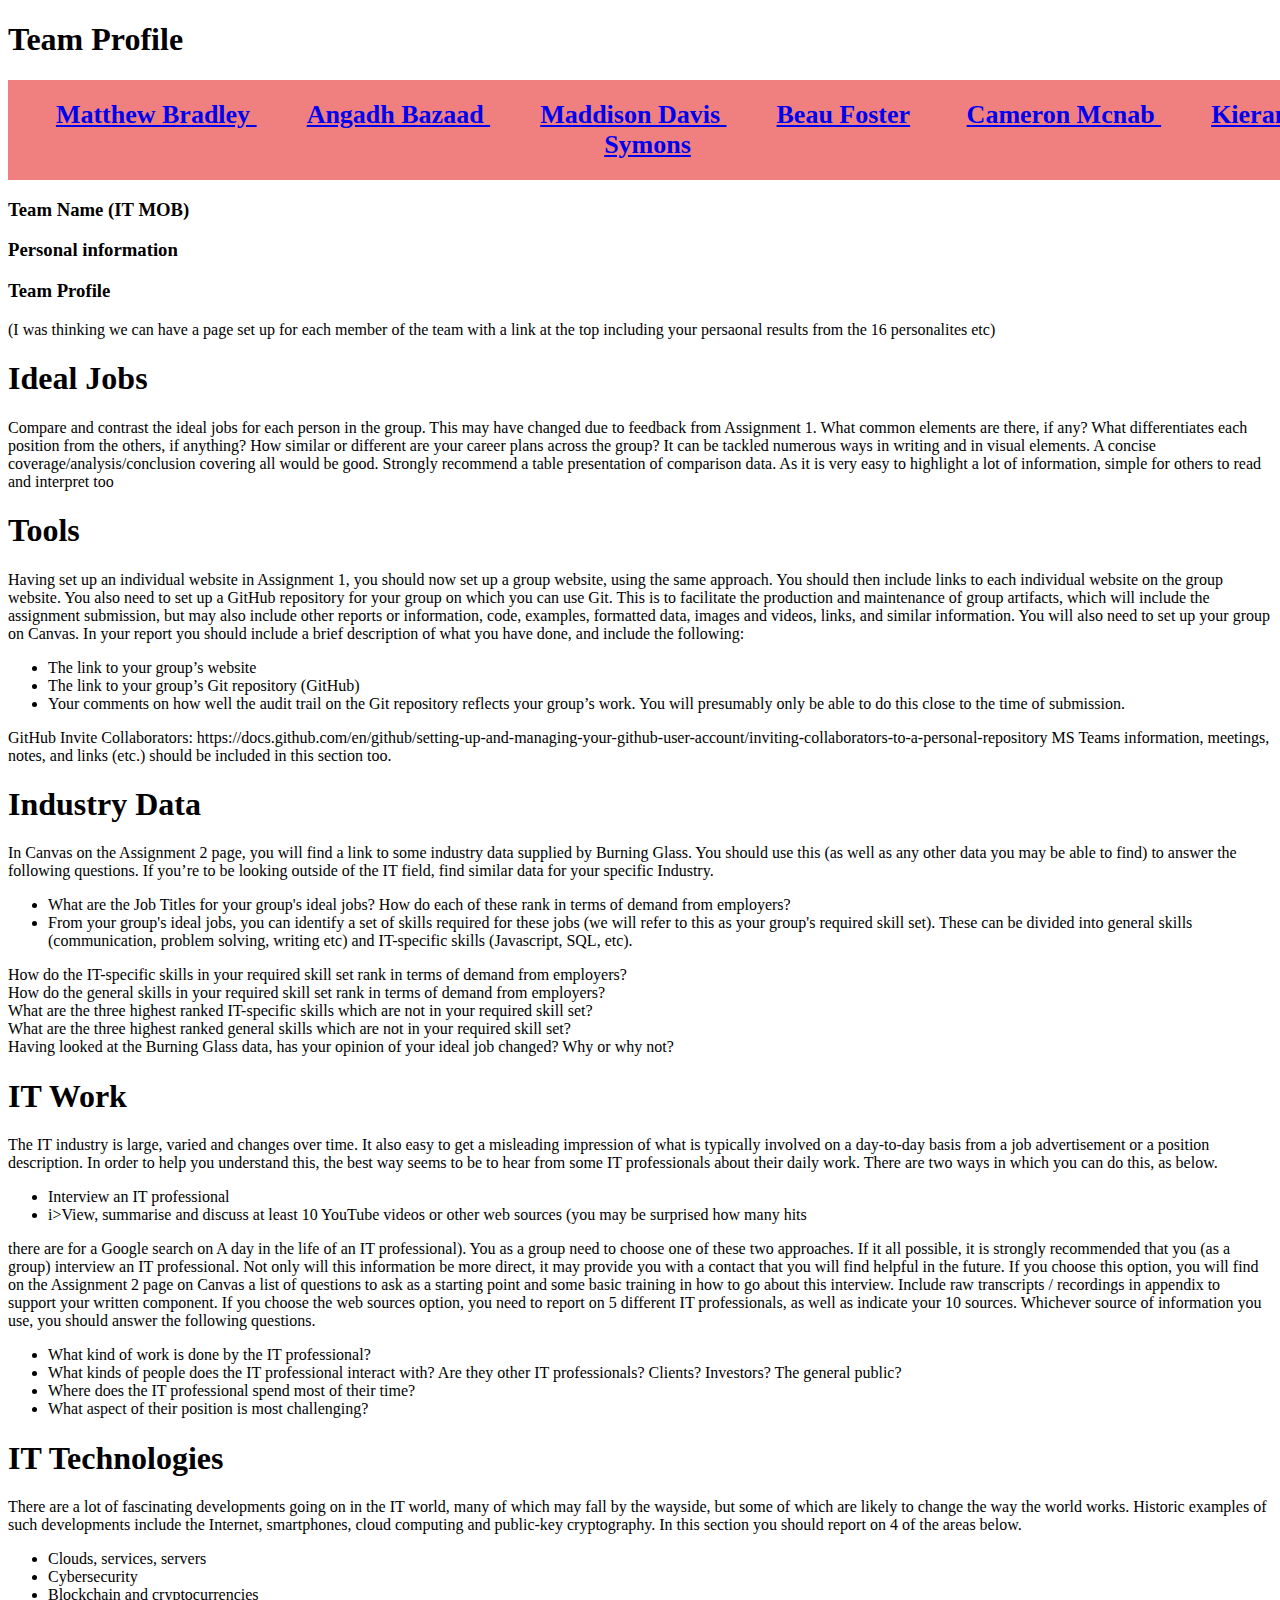
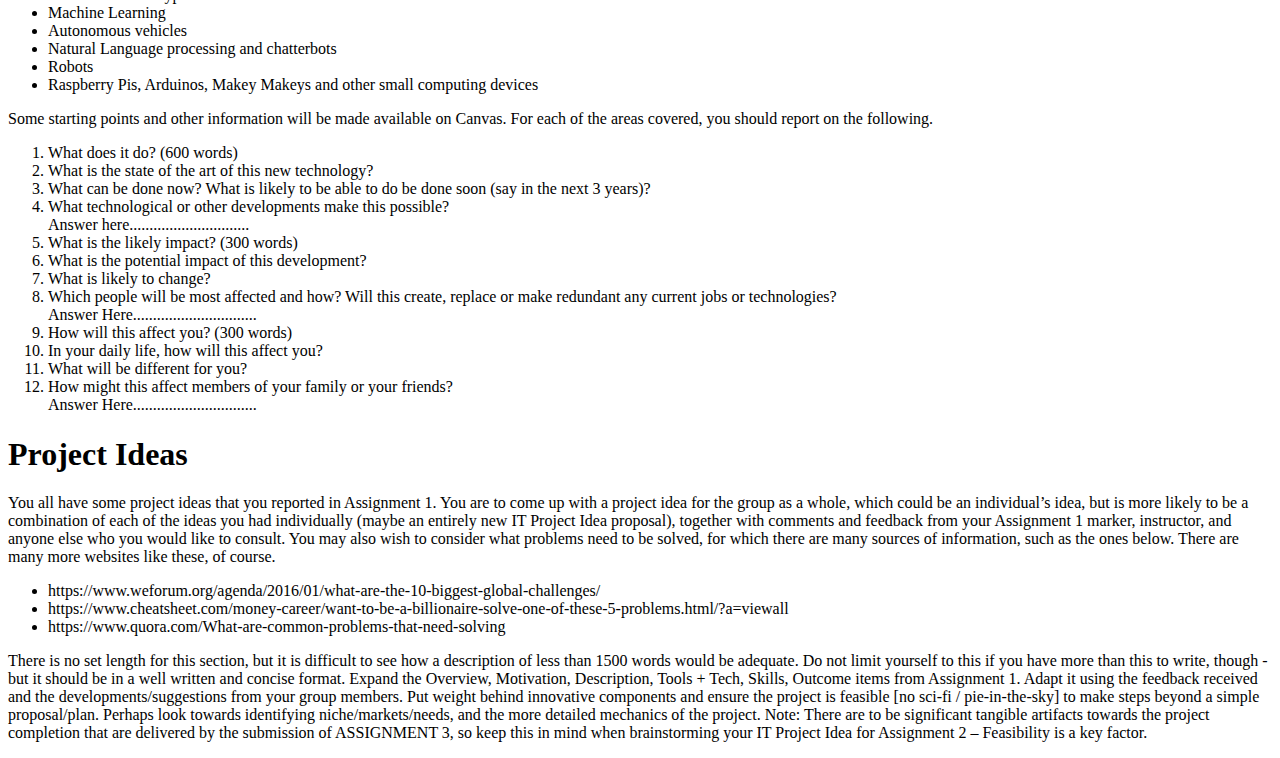
==== index.html @ a43ab985 "git commit" ====
<!DOCTYPE html>
<html>
<head>
    <title> IT MOB</title>
    <link href="Style/Style.css" rel="stylesheet"    
    
    


    </head>
    <Body>
    <h1>
        Team Profile
    </h1>
<h2 Style = 
"text-align:center;
font-size: 26px; 
list-style-type: 
none;display: inline;
margin:0;
padding: 0;" > 
<ul style="
list-style-type: none;
margin:0px;
padding: 20px;
background-color: lightcoral;
width: 100%;" >
   
   
   <li style="display:inline;margin: 25px;"><a href="Matthew.bradley.html">Matthew Bradley </a> </li>
   <li style="display:inline;margin: 25px"><a href="Angadh.Bazaad.html">Angadh Bazaad </a> </li>
   <li style="display:inline;margin: 25px"><a href="Maddison.Davis.html">Maddison Davis </a> </li>
   <li style="display:inline;margin: 25px"><a href="Beau.Foster.html">Beau Foster</a></li>
   <li style="display:inline;margin: 25px"><a href="Cameron.Mcnab.html">Cameron Mcnab </a></li>
   <li style="display:inline;margin: 25px"><a href="Kieran.Symons.html">Kieran Symons</a></li>
</ul>

</h2>
    
    
    <h3>Team Name (IT MOB)</h3>
    <h3> Personal information </h3>
    <p>

    </p>
    <h3>  Team Profile  </h3>
    <p>(I was thinking we can have a page set up for each member of the team with a link at the top including your persaonal results from the 16 personalites etc)</p>

                                                    <h1>Ideal Jobs </h1>

<p>
    Compare and contrast the ideal jobs for each person in the group. This may have changed due to feedback from Assignment 1.
    What common elements are there, if any? What differentiates each position from the others, if anything? How similar or different
    are your career plans across the group?
    It can be tackled numerous ways in writing and in visual elements. A concise coverage/analysis/conclusion covering all would be
    good. Strongly recommend a table presentation of comparison data. As it is very easy to highlight a lot of information, simple for
    others to read and interpret too

</p>
                                                    <h1>Tools</h1>

<p>  Having set up an individual website in Assignment 1, you should now set up a group website, using the same approach. You
    should then include links to each individual website on the group website.
    You also need to set up a GitHub repository for your group on which you can use Git. This is to facilitate the production and
    maintenance of group artifacts, which will include the assignment submission, but may also include other reports or information,
    code, examples, formatted data, images and videos, links, and similar information.
    You will also need to set up your group on Canvas.
    In your report you should include a brief description of what you have done, and include the following:
    <ul>
    <li> The link to your group’s website</li>
    <li>The link to your group’s Git repository (GitHub)</li>
    <li>Your comments on how well the audit trail on the Git repository reflects your group’s work. You will presumably only be able to do this close to the time of submission.</li>
</ul>
    GitHub Invite Collaborators: https://docs.github.com/en/github/setting-up-and-managing-your-github-user-account/inviting-collaborators-to-a-personal-repository
    MS Teams information, meetings, notes, and links (etc.) should be included in this section too.
    </p>

                                                <h1>Industry Data</h1>

<p>In Canvas on the Assignment 2 page, you will find a link to some industry data supplied by Burning Glass. You should use this (as
    well as any other data you may be able to find) to answer the following questions. If you’re to be looking outside of the IT field, find
    similar data for your specific Industry.
    <ul>
    <li> What are the Job Titles for your group's ideal jobs? How do each of these rank in terms of demand from employers?</li>
    <li>From your group's ideal jobs, you can identify a set of skills required for these jobs (we will refer to this as your group's
    required skill set). These can be divided into general skills (communication, problem solving, writing etc) and IT-specific
    skills (Javascript, SQL, etc).</li>
</ul>
    <li>How do the IT-specific skills in your required skill set rank in terms of demand from employers?</li>
    <li>How do the general skills in your required skill set rank in terms of demand from employers?</li>
    <li>What are the three highest ranked IT-specific skills which are not in your required skill set?</li>
    <li>What are the three highest ranked general skills which are not in your required skill set?</li>
    <li>Having looked at the Burning Glass data, has your opinion of your ideal job changed? Why or why not?</li>
</p>
                                                    <h1>IT Work</h1>

<p>The IT industry is large, varied and changes over time. It also easy to get a misleading impression of what is typically involved on
    a day-to-day basis from a job advertisement or a position description. In order to help you understand this, the best way seems to
    be to hear from some IT professionals about their daily work. There are two ways in which you can do this, as below.
   <ul>
    <li> Interview an IT professional</li>
     <li>i>View, summarise and discuss at least 10 YouTube videos or other web sources (you may be surprised how many hits</li>
</ul>
    there are for a Google search on A day in the life of an IT professional).
    You as a group need to choose one of these two approaches. If it all possible, it is strongly recommended that you (as a group)
    interview an IT professional. Not only will this information be more direct, it may provide you with a contact that you will find helpful
    in the future. If you choose this option, you will find on the Assignment 2 page on Canvas a list of questions to ask as a starting
    point and some basic training in how to go about this interview.
    Include raw transcripts / recordings in appendix to support your written component.
    If you choose the web sources option, you need to report on 5 different IT professionals, as well as indicate your 10 sources.
    Whichever source of information you use, you should answer the following questions.
    <ul>
    <li>What kind of work is done by the IT professional?</li>
    <li>What kinds of people does the IT professional interact with? Are they other IT professionals? Clients? Investors? The
    general public?</li>
    <li>Where does the IT professional spend most of their time?</li>
    <li>What aspect of their position is most challenging?</li>
</ul>
    </p>
                                                    <h1>IT Technologies</h1>

<p>  
    There are a lot of fascinating developments going on in the IT world, many of which may fall by the wayside, but some of which
    are likely to change the way the world works. Historic examples of such developments include the Internet, smartphones, cloud
    computing and public-key cryptography.
    In this section you should report on 4 of the areas below.
    <ul>
    <li>Clouds, services, servers</li>
    <li>Cybersecurity</li>
    <li>Blockchain and cryptocurrencies</li>
    <li>Machine Learning</li>
    <li>Autonomous vehicles</li>
    <li>Natural Language processing and chatterbots</li>
    <li> Robots</li>
    <li> Raspberry Pis, Arduinos, Makey Makeys and other small computing devices</li>
</ul>
    Some starting points and other information will be made available on Canvas.
    For each of the areas covered, you should report on the following.

    <ol>
        <li>What does it do? (600 words)</li> 
        <li>What is the state of the art of this new technology? 
        <li>What can be done now? What is likely to be able to do be done soon (say in the next 3 years)? </li>
        <li>What technological or other developments make this possible?</li>
Answer here..............................


        <li>What is the likely impact? (300 words) </li>
        <li>What is the potential impact of this development?</li>
        <li>What is likely to change? </li> 
        <li>Which people will be most affected and how? Will this create, replace or make redundant any current jobs or technologies?</li>

Answer Here...............................
        <li>How will this affect you? (300 words)</li>
        <li>In your daily life, how will this affect you? </li>
        <li>What will be different for you? </li>
        <li>How might this affect members of your family or your friends?</li>
Answer Here...............................
</ol>
    </p>

                                                <h1>Project Ideas</h1>
    <p>You all have some project ideas that you reported in Assignment 1. You are to come up with a project idea for the group as a
        whole, which could be an individual’s idea, but is more likely to be a combination of each of the ideas you had individually (maybe
        an entirely new IT Project Idea proposal), together with comments and feedback from your Assignment 1 marker, instructor, and
        anyone else who you would like to consult.
        You may also wish to consider what problems need to be solved, for which there are many sources of information, such as the
        ones below. There are many more websites like these, of course.
        <ul>
        <li>https://www.weforum.org/agenda/2016/01/what-are-the-10-biggest-global-challenges/</li>
            <li>https://www.cheatsheet.com/money-career/want-to-be-a-billionaire-solve-one-of-these-5-problems.html/?a=viewall</li>
                <li>https://www.quora.com/What-are-common-problems-that-need-solving</li>
        </ul>
    </ul>
        There is no set length for this section, but it is difficult to see how a description of less than 1500 words would be adequate. Do
        not limit yourself to this if you have more than this to write, though - but it should be in a well written and concise format.
        Expand the Overview, Motivation, Description, Tools + Tech, Skills, Outcome items from Assignment 1. Adapt it using the
        feedback received and the developments/suggestions from your group members. Put weight behind innovative components and
        ensure the project is feasible [no sci-fi / pie-in-the-sky] to make steps beyond a simple proposal/plan. Perhaps look towards
        identifying niche/markets/needs, and the more detailed mechanics of the project.
        Note: There are to be significant tangible artifacts towards the project completion that are delivered by the submission of
        ASSIGNMENT 3, so keep this in mind when brainstorming your IT Project Idea for Assignment 2 – Feasibility is a key factor.</p>
    





    </Body>
</head>





















</html>
---- Style/Style.css ----
Body {background-color: white; }
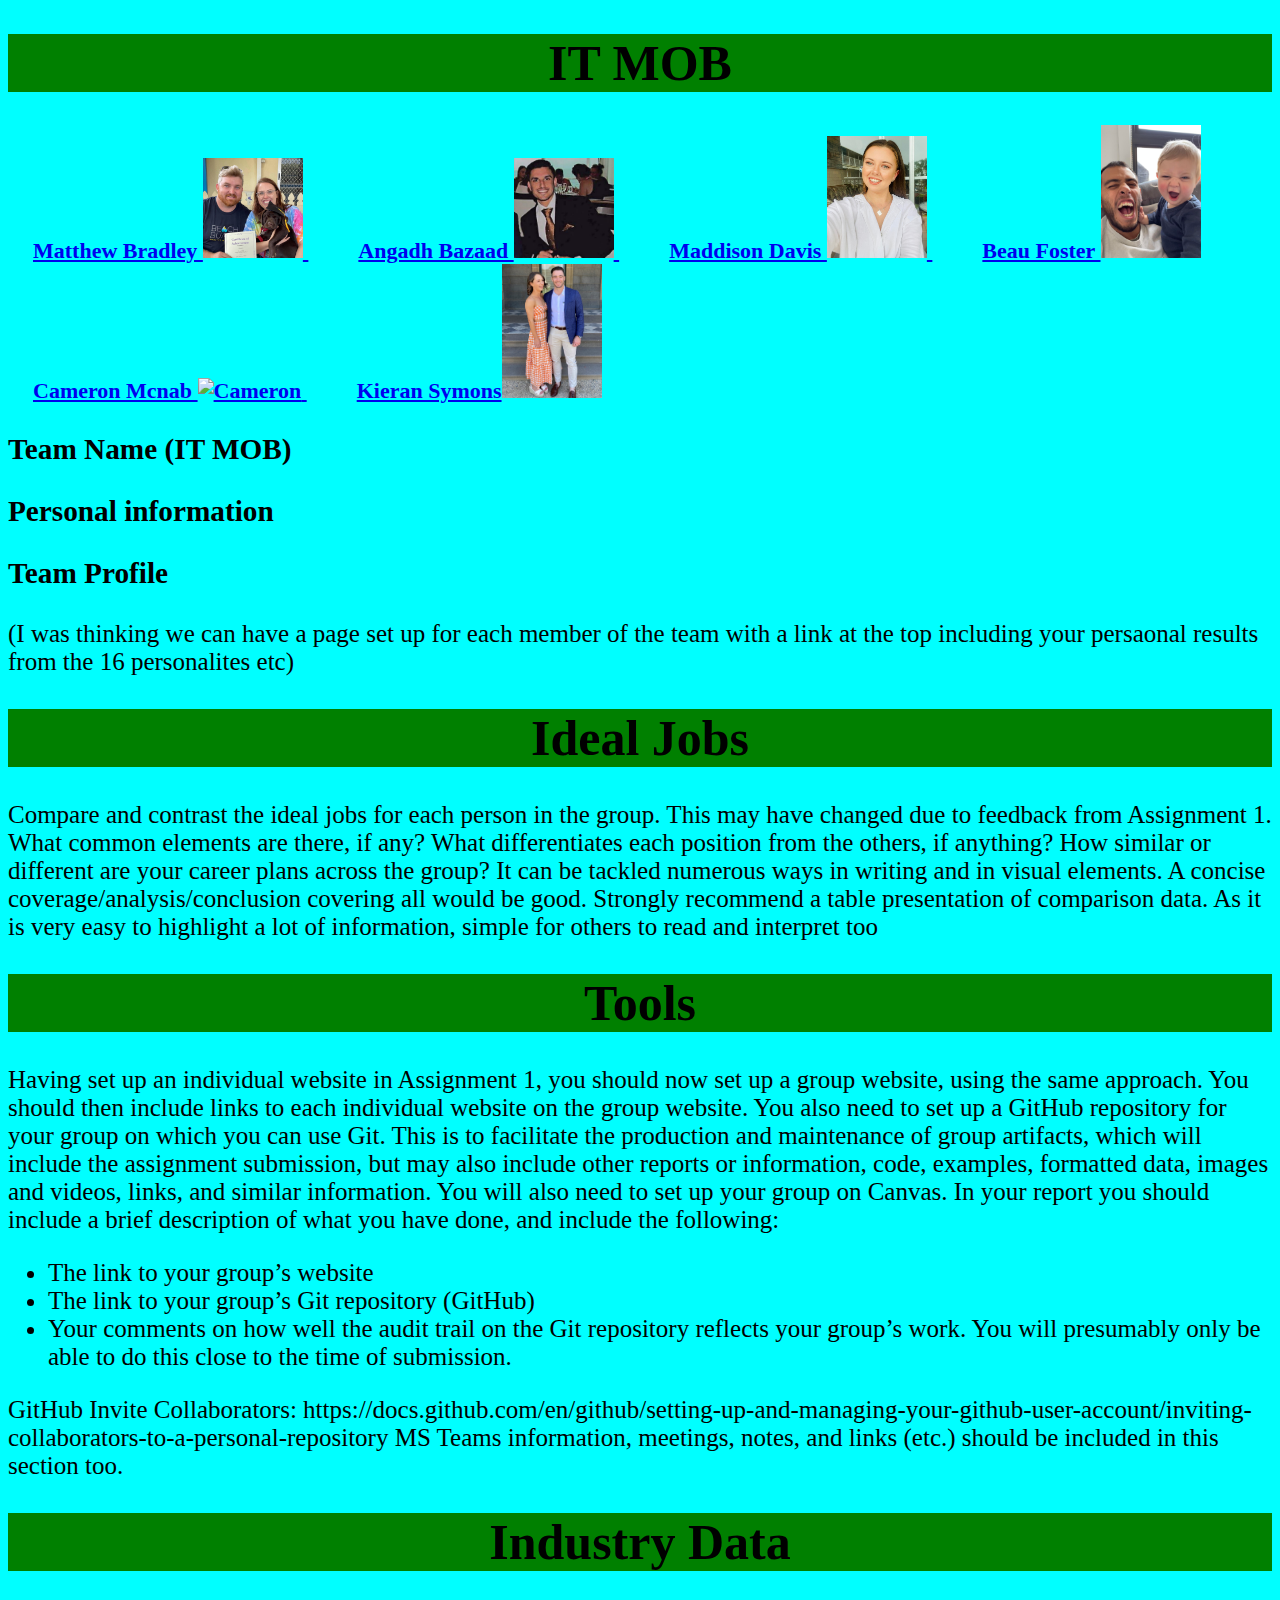
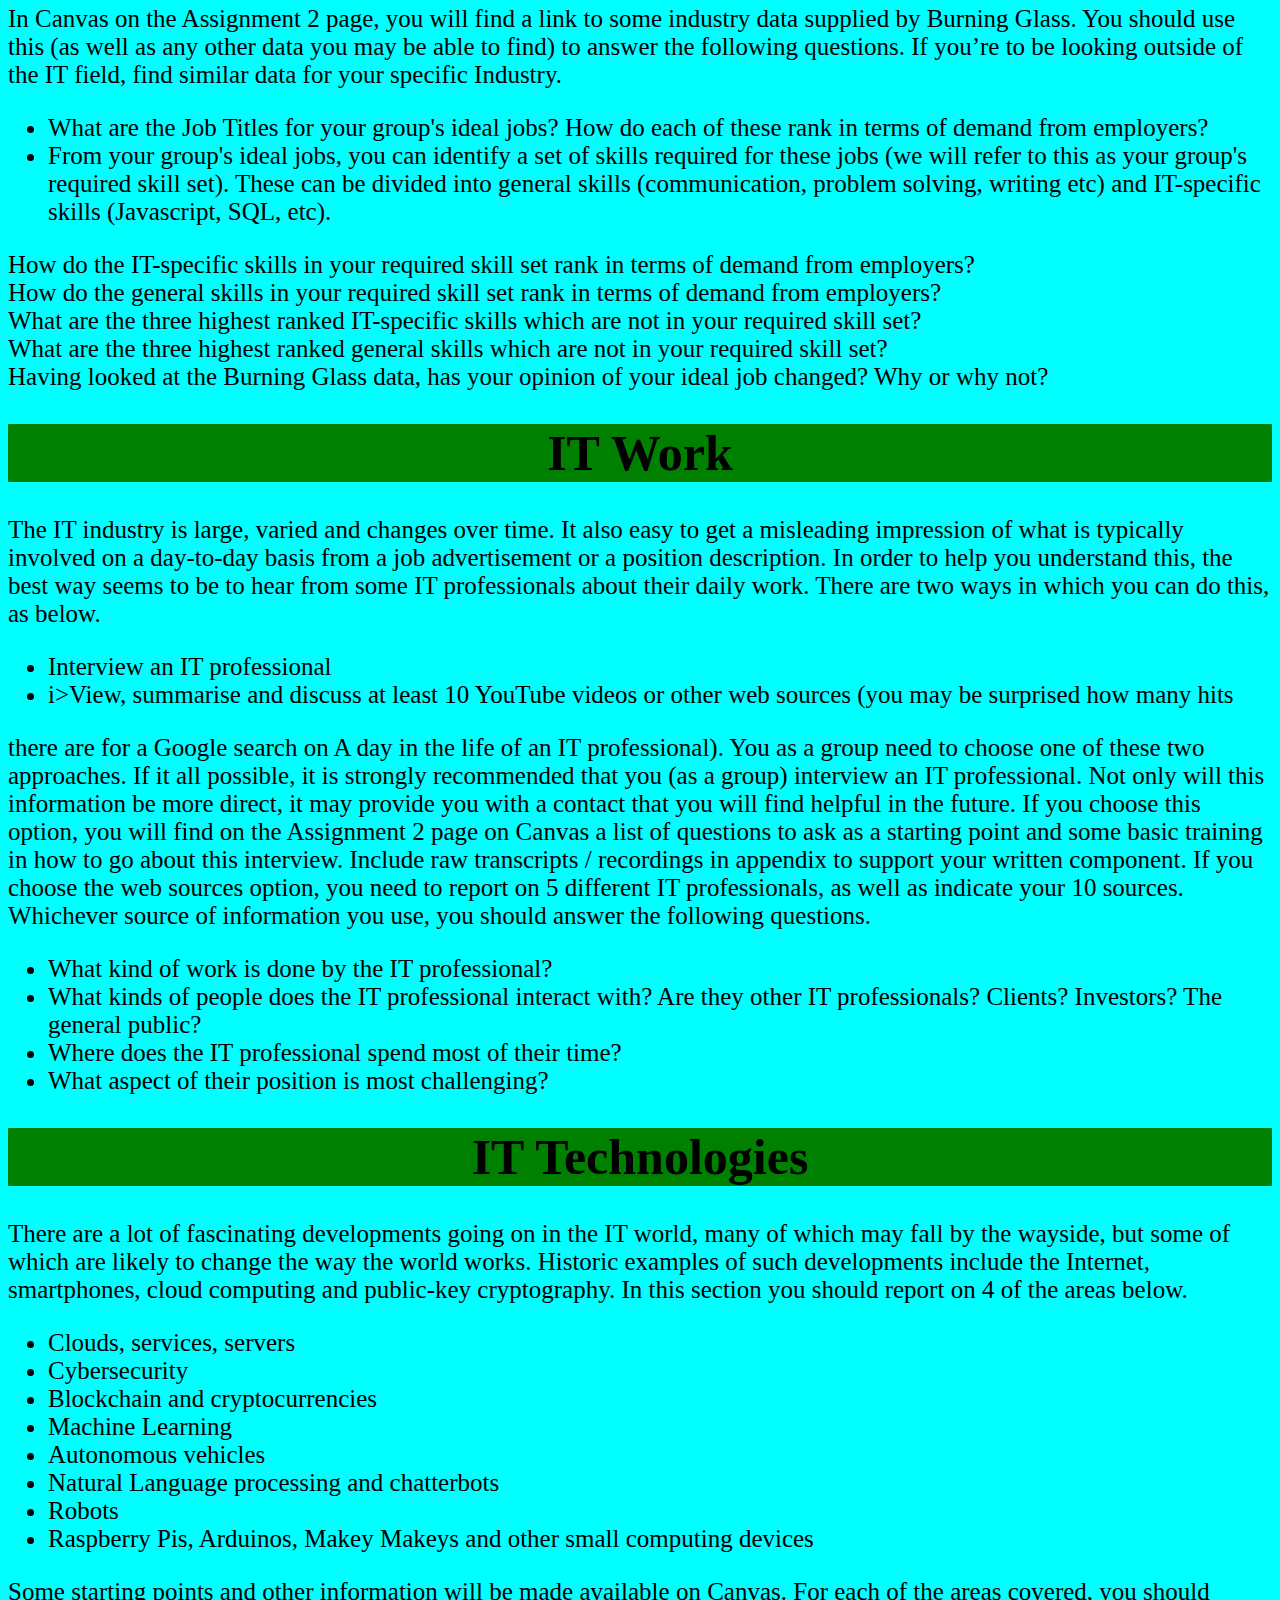
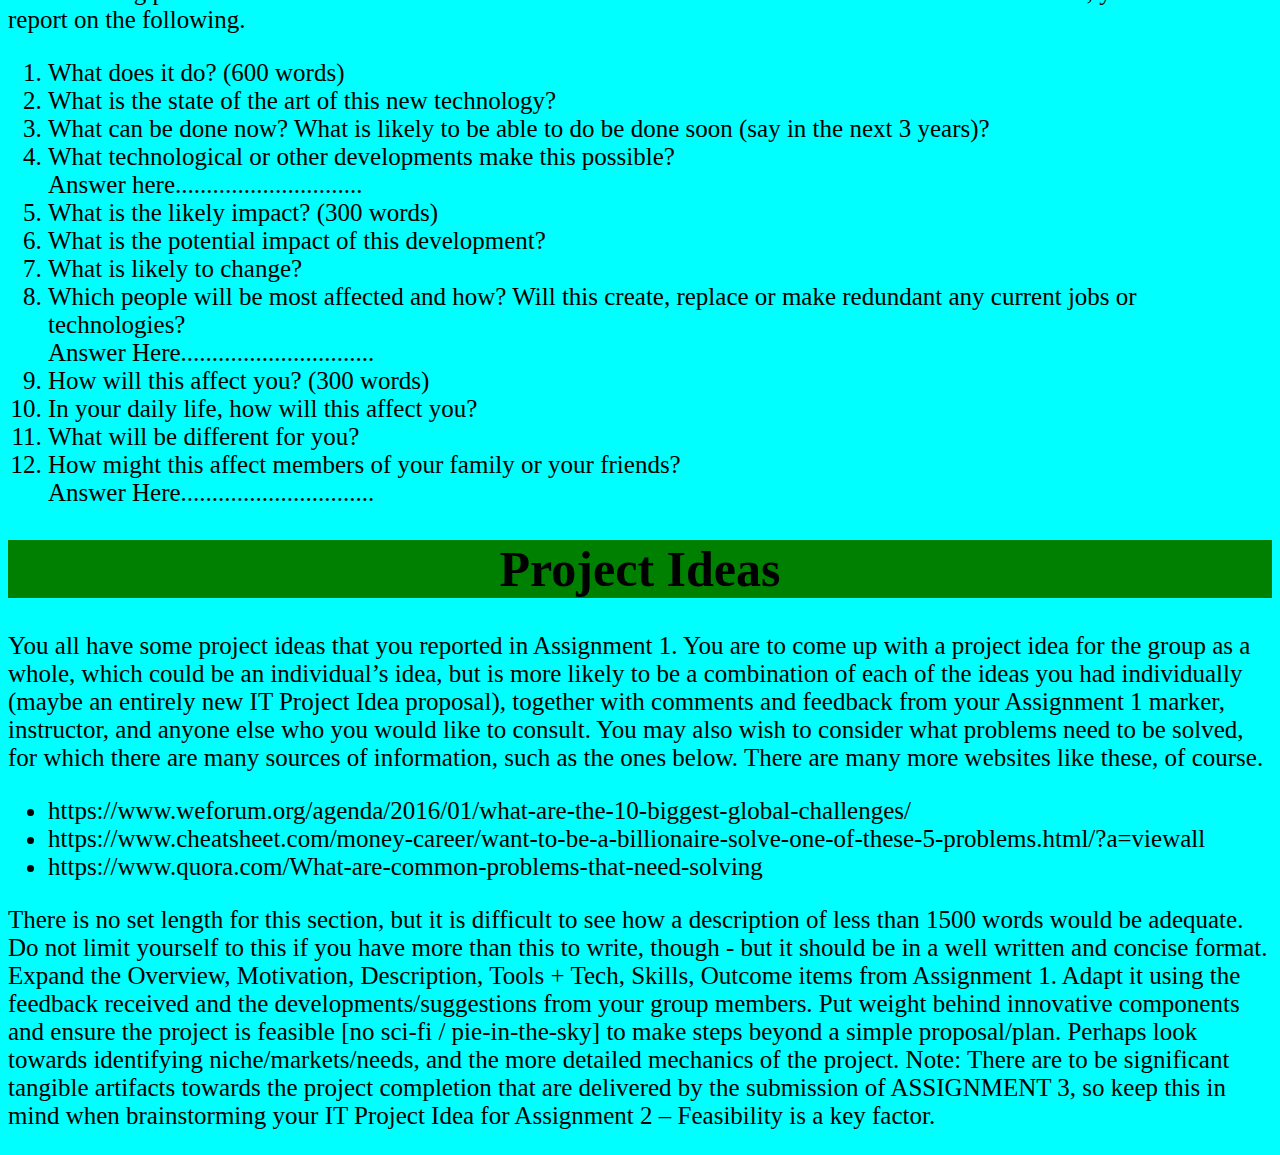
==== commit 77b1980b: "rough set up of website" ====
--- a/index.html
+++ b/index.html
@@ -2,40 +2,39 @@
 <html>
 <head>
     <title> IT MOB</title>
-    <link href="Style/Style.css" rel="stylesheet"    
-    
-    
-
-
-    </head>
+    <link href="Style/Style.css" rel="stylesheet">    
+ </head>
     <Body>
-    <h1>
-        Team Profile
+    <h1 >
+        IT MOB
     </h1>
-<h2 Style = 
-"text-align:center;
-font-size: 26px; 
-list-style-type: 
-none;display: inline;
-margin:0;
-padding: 0;" > 
-<ul style="
-list-style-type: none;
-margin:0px;
-padding: 20px;
-background-color: lightcoral;
-width: 100%;" >
+<h2 style ="font-size: 22px;"> 
+            
+    <li style="display:inline;margin: 25px"><a href="Matthew.bradley.html">Matthew Bradley <img style="width: 100px;" src="images/matt-pip-minnie.jpg" alt="man dog puppy">   </a> 
+    </li>
    
-   
-   <li style="display:inline;margin: 25px;"><a href="Matthew.bradley.html">Matthew Bradley </a> </li>
-   <li style="display:inline;margin: 25px"><a href="Angadh.Bazaad.html">Angadh Bazaad </a> </li>
-   <li style="display:inline;margin: 25px"><a href="Maddison.Davis.html">Maddison Davis </a> </li>
-   <li style="display:inline;margin: 25px"><a href="Beau.Foster.html">Beau Foster</a></li>
-   <li style="display:inline;margin: 25px"><a href="Cameron.Mcnab.html">Cameron Mcnab </a></li>
-   <li style="display:inline;margin: 25px"><a href="Kieran.Symons.html">Kieran Symons</a></li>
-</ul>
-
+
+    <li style="display:inline;margin: 25px"><a href="Angadh.Bazaad.html">Angadh Bazaad <img style="width: 100px;" src="images/angadh-bazaad.jpg" alt="man at dinner">       </a> 
+</li>
+
+
+   <li style="display:inline;margin: 25px"><a href="Maddison.Davis.html">Maddison Davis <img style="width: 100px;" src="images/maddison-davis.jpg" alt="maddy" >            </a> 
+</li>
+
+
+   <li style="display:inline;margin: 25px"><a href="Beau.Foster.html">Beau Foster <img style="width: 100px;" src="images/Beau-foster.jpg" alt="Beau" >                       </a> 
+</li>
+
+
+   <li style="display:inline;margin: 25px"><a href="Cameron.Mcnab.html">Cameron Mcnab <img style="width: 100px;" src="images/<!--Photo Needed-->.jpg" alt="Cameron" >          </a> 
+</li>
+
+
+   <li style="display:inline;margin: 25px"><a href="Kieran.Symons.html">Kieran Symons<img style="width: 100px;" src="images/Kieran-symon.jpg" alt="Kieran" >                      </a> 
+</li>
+</ul>
 </h2>
+
     
     
     <h3>Team Name (IT MOB)</h3>
@@ -186,6 +185,21 @@
 
 
 
+
+
+
+
+
+
+
+
+
+
+
+
+
+        
+
     </Body>
 </head>
 
--- a/Style/Style.css
+++ b/Style/Style.css
@@ -1 +1,23 @@
-Body {background-color: white; }
+Body 
+{background-color: aqua;
+font-size:          25px;
+ }
+ h1 {text-align: center;
+    background-color: green;
+{ display: inline;}
+h2{
+        display: inline; 
+        float: left;
+        font-size: 15px;            }
+ul{
+    display: inline;
+    list-style-type: none;
+li {display: inline;  }
+
+
+
+
+
+}
+
+
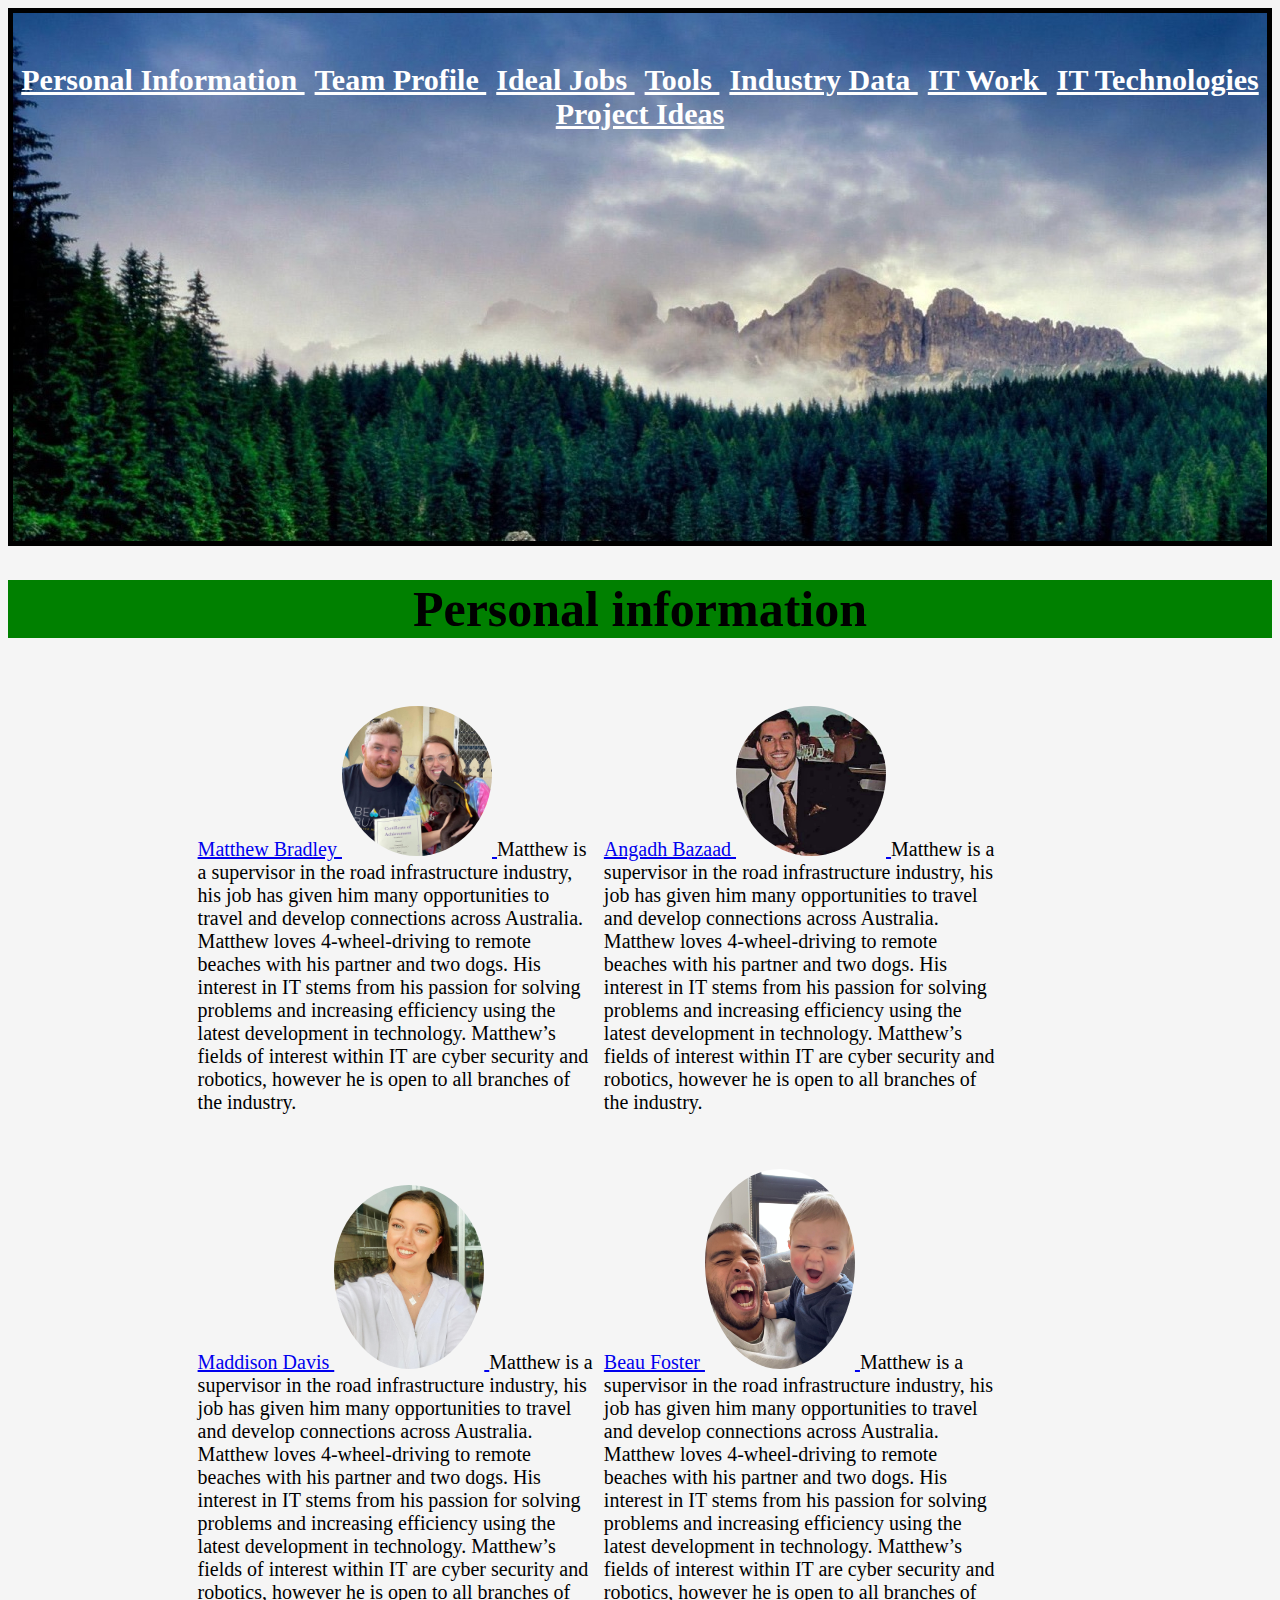
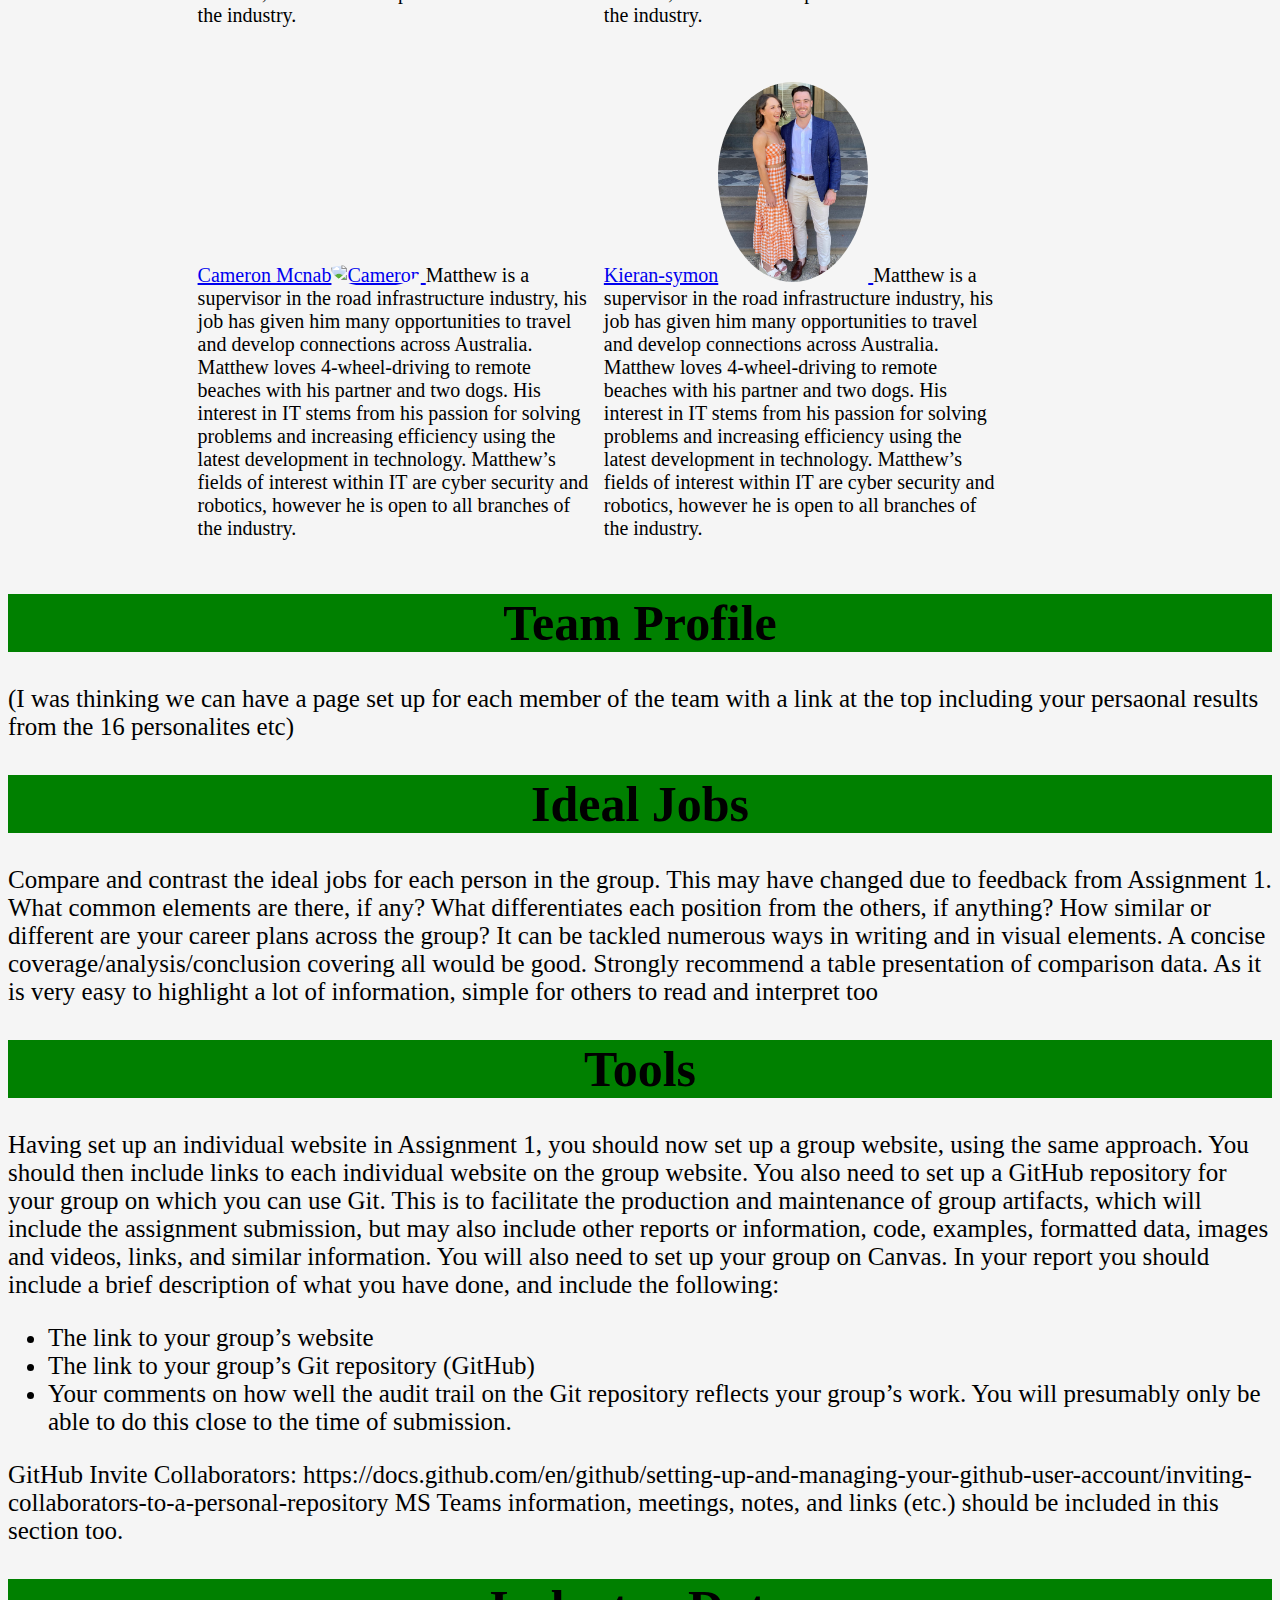
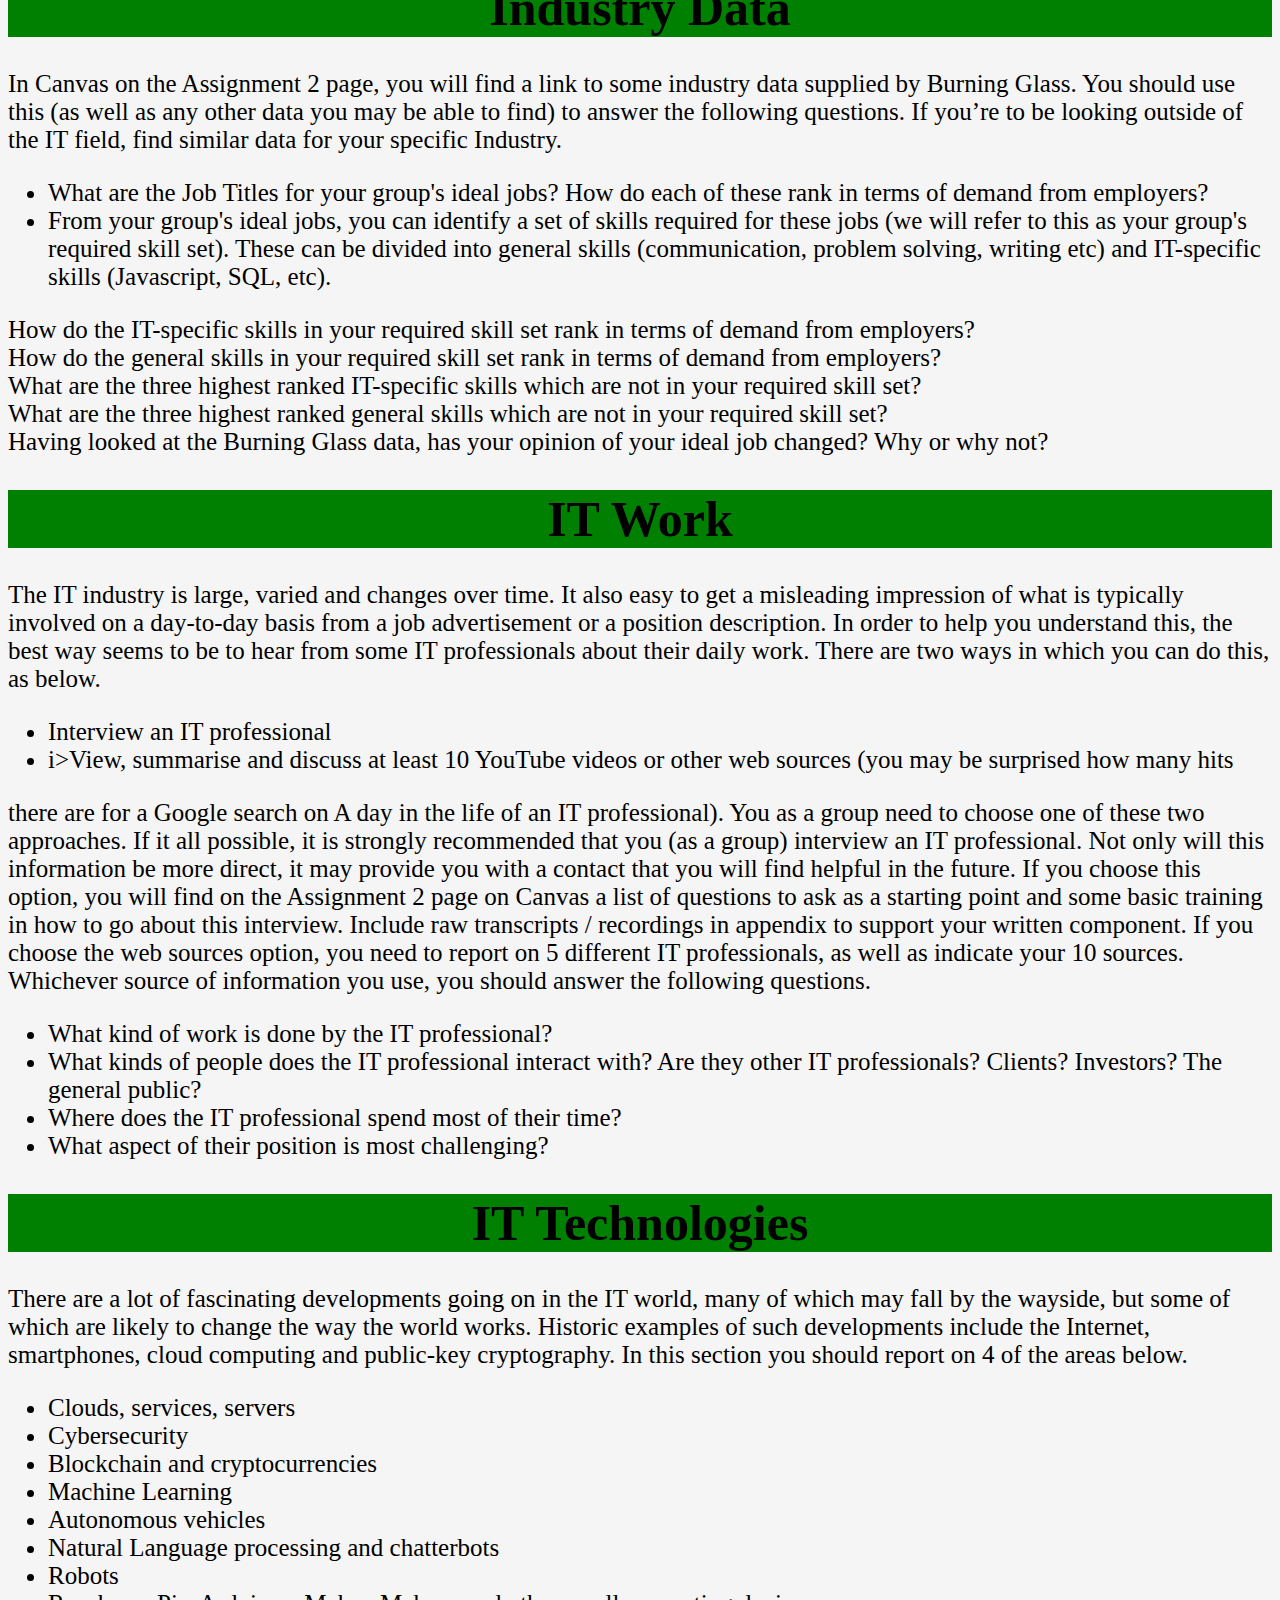
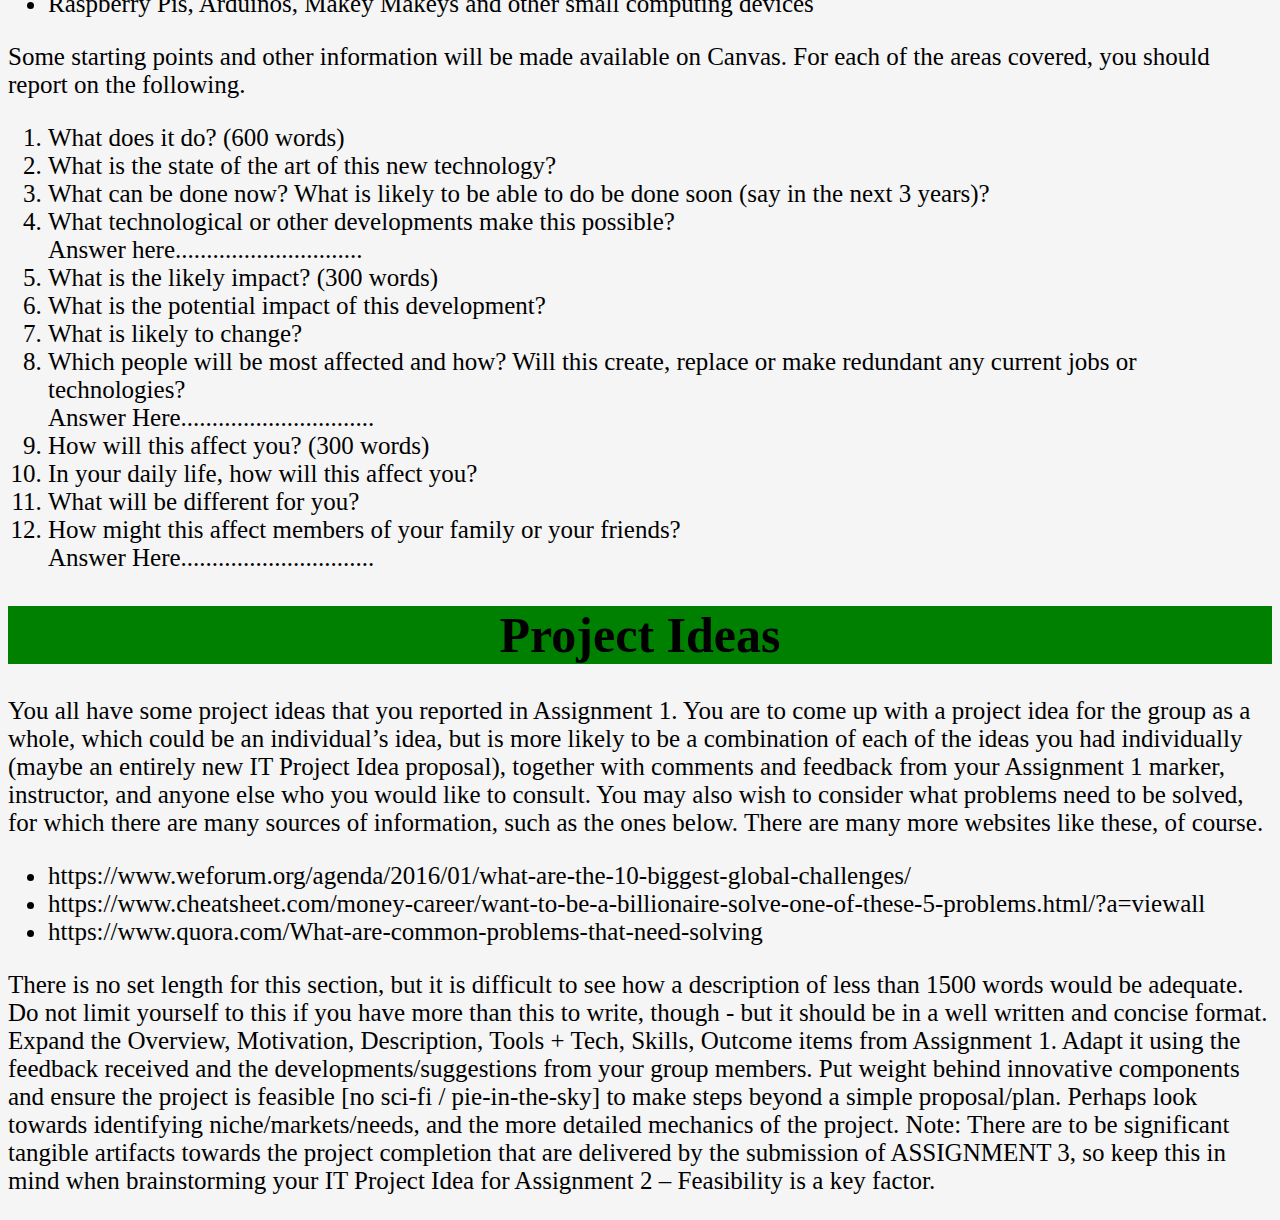
==== commit fb9c6b00: "git commit" ====
--- a/index.html
+++ b/index.html
@@ -1,51 +1,76 @@
 <!DOCTYPE html>
 <html>
 <head>
-    <title> IT MOB</title>
+                                        <title> IT MOB</title>
     <link href="Style/Style.css" rel="stylesheet">    
  </head>
     <Body>
-    <h1 >
-        IT MOB
-    </h1>
-<h2 style ="font-size: 22px;"> 
-            
-    <li style="display:inline;margin: 25px"><a href="Matthew.bradley.html">Matthew Bradley <img style="width: 100px;" src="images/matt-pip-minnie.jpg" alt="man dog puppy">   </a> 
-    </li>
-   
-
-    <li style="display:inline;margin: 25px"><a href="Angadh.Bazaad.html">Angadh Bazaad <img style="width: 100px;" src="images/angadh-bazaad.jpg" alt="man at dinner">       </a> 
-</li>
-
-
-   <li style="display:inline;margin: 25px"><a href="Maddison.Davis.html">Maddison Davis <img style="width: 100px;" src="images/maddison-davis.jpg" alt="maddy" >            </a> 
-</li>
-
-
-   <li style="display:inline;margin: 25px"><a href="Beau.Foster.html">Beau Foster <img style="width: 100px;" src="images/Beau-foster.jpg" alt="Beau" >                       </a> 
-</li>
-
-
-   <li style="display:inline;margin: 25px"><a href="Cameron.Mcnab.html">Cameron Mcnab <img style="width: 100px;" src="images/<!--Photo Needed-->.jpg" alt="Cameron" >          </a> 
-</li>
-
-
-   <li style="display:inline;margin: 25px"><a href="Kieran.Symons.html">Kieran Symons<img style="width: 100px;" src="images/Kieran-symon.jpg" alt="Kieran" >                      </a> 
-</li>
-</ul>
-</h2>
-
+
+   <header style="background-image: url(images/forest-3.jpg);">
+    <nav class= "nav">   
+      
+        <Strong> 
+             <a class="title"style="padding: 5px;" href="#Personal Information">Personal Information </a> 
+             <a class="title"style="padding: 5px;" href="#Team Profile">Team Profile                 </a> 
+             <a class="title"style="padding: 5px;" href="#Ideal Jobs">Ideal Jobs                     </a>
+             <a class="title"style="padding: 5px;" href="#Tools">Tools                               </a>    
+             <a class="title"style="padding: 5px;" href="#Industry Data">Industry Data               </a>
+             <a class="title"style="padding: 5px;" href="#IT Work">IT Work                           </a>
+             <a class="title"style="padding: 5px;" href="#IT Technologies"> IT Technologies          </a>
+             <a class="title"style="padding: 5px;" href="#Project Ideas"> Project Ideas              </a>
+                                     
+         </Strong>
+         </nav>
+   
+   
+   
+   
+                                                                </header>
+
+ 
+
+                                            <h1 id="Personal Information">  Personal information </h1>
+
+<main>
+               
+<p class="matt-info">
     
-    
-    <h3>Team Name (IT MOB)</h3>
-    <h3> Personal information </h3>
-    <p>
-
-    </p>
-    <h3>  Team Profile  </h3>
+                    <a href=" https://mattbrad92.github.io/My-Profilr/">  Matthew Bradley <img src="images/matt-pip-minnie.jpg" alt="man dog puppy">   </a> 
+Matthew is a supervisor in the road infrastructure industry, his job has given him many opportunities to travel and develop connections across Australia. Matthew loves 4-wheel-driving to remote beaches with his partner and two dogs. His interest in IT stems from his passion for solving problems and increasing efficiency using the latest development in technology. Matthew’s fields of interest within IT are cyber security and robotics, however he is open to all branches of the industry.
+</p>
+        
+        
+<p class="angadh-info">        
+                    <a href="https://angadh01.github.io/Profile.github.io/">Angadh Bazaad <img src="images/angadh-bazaad.jpg" alt="man at dinner">       </a> 
+        
+Matthew is a supervisor in the road infrastructure industry, his job has given him many opportunities to travel and develop connections across Australia. Matthew loves 4-wheel-driving to remote beaches with his partner and two dogs. His interest in IT stems from his passion for solving problems and increasing efficiency using the latest development in technology. Matthew’s fields of interest within IT are cyber security and robotics, however he is open to all branches of the industry.
+</p>
+<p class= "maddison-info">       
+                    <a href="https://maddison200897.github.io/Assessment1/">Maddison Davis <img style="width: 150px;" src="images/maddison-davis.jpg" alt="maddy" >            </a> 
+Matthew is a supervisor in the road infrastructure industry, his job has given him many opportunities to travel and develop connections across Australia. Matthew loves 4-wheel-driving to remote beaches with his partner and two dogs. His interest in IT stems from his passion for solving problems and increasing efficiency using the latest development in technology. Matthew’s fields of interest within IT are cyber security and robotics, however he is open to all branches of the industry.        
+
+</p>
+<p class="beau-info">    
+                    <a href="https://beauf13.github.io/Assessment1/">Beau Foster <img style="width: 150px;" src="images/Beau-foster.jpg" alt="Beau" >                       </a> 
+Matthew is a supervisor in the road infrastructure industry, his job has given him many opportunities to travel and develop connections across Australia. Matthew loves 4-wheel-driving to remote beaches with his partner and two dogs. His interest in IT stems from his passion for solving problems and increasing efficiency using the latest development in technology. Matthew’s fields of interest within IT are cyber security and robotics, however he is open to all branches of the industry.        
+</p>   
+ 
+<p class="cameron-info">       
+        
+                    <a href="https://cameronmcnab.github.io/RMIT/">Cameron Mcnab<img style="width: 150px;" src="images/<!--Photo Needed-->.jpg" alt="Cameron" >          </a> 
+Matthew is a supervisor in the road infrastructure industry, his job has given him many opportunities to travel and develop connections across Australia. Matthew loves 4-wheel-driving to remote beaches with his partner and two dogs. His interest in IT stems from his passion for solving problems and increasing efficiency using the latest development in technology. Matthew’s fields of interest within IT are cyber security and robotics, however he is open to all branches of the industry.     
+ </p>      
+ <p class="kieran-info">       
+                    <a href="https://kieransymons.github.io/assignment1/assignment1.html">Kieran-symon</Profile><img style="width: 150px;" src="images/Kieran-symon.jpg" alt="Kieran" > </a> 
+Matthew is a supervisor in the road infrastructure industry, his job has given him many opportunities to travel and develop connections across Australia. Matthew loves 4-wheel-driving to remote beaches with his partner and two dogs. His interest in IT stems from his passion for solving problems and increasing efficiency using the latest development in technology. Matthew’s fields of interest within IT are cyber security and robotics, however he is open to all branches of the industry.         
+       
+</p>
+</main>  
+
+                                                    <h1 id="Team Profile">  Team Profile  </h1>
     <p>(I was thinking we can have a page set up for each member of the team with a link at the top including your persaonal results from the 16 personalites etc)</p>
 
-                                                    <h1>Ideal Jobs </h1>
+                                                    <h1 id="Ideal Jobs">Ideal Jobs </h1>
 
 <p>
     Compare and contrast the ideal jobs for each person in the group. This may have changed due to feedback from Assignment 1.
@@ -56,7 +81,7 @@
     others to read and interpret too
 
 </p>
-                                                    <h1>Tools</h1>
+                                                    <h1 id="Tools">Tools</h1>
 
 <p>  Having set up an individual website in Assignment 1, you should now set up a group website, using the same approach. You
     should then include links to each individual website on the group website.
@@ -74,7 +99,7 @@
     MS Teams information, meetings, notes, and links (etc.) should be included in this section too.
     </p>
 
-                                                <h1>Industry Data</h1>
+                                                <h1 id="Industry Data">Industry Data</h1>
 
 <p>In Canvas on the Assignment 2 page, you will find a link to some industry data supplied by Burning Glass. You should use this (as
     well as any other data you may be able to find) to answer the following questions. If you’re to be looking outside of the IT field, find
@@ -91,7 +116,7 @@
     <li>What are the three highest ranked general skills which are not in your required skill set?</li>
     <li>Having looked at the Burning Glass data, has your opinion of your ideal job changed? Why or why not?</li>
 </p>
-                                                    <h1>IT Work</h1>
+                                                    <h1 id="IT Work">IT Work</h1>
 
 <p>The IT industry is large, varied and changes over time. It also easy to get a misleading impression of what is typically involved on
     a day-to-day basis from a job advertisement or a position description. In order to help you understand this, the best way seems to
@@ -116,7 +141,7 @@
     <li>What aspect of their position is most challenging?</li>
 </ul>
     </p>
-                                                    <h1>IT Technologies</h1>
+                                                    <h1 id="IT Technologies">IT Technologies</h1>
 
 <p>  
     There are a lot of fascinating developments going on in the IT world, many of which may fall by the wayside, but some of which
@@ -158,7 +183,7 @@
 </ol>
     </p>
 
-                                                <h1>Project Ideas</h1>
+                                                <h1 id="Project Ideas">Project Ideas</h1>
     <p>You all have some project ideas that you reported in Assignment 1. You are to come up with a project idea for the group as a
         whole, which could be an individual’s idea, but is more likely to be a combination of each of the ideas you had individually (maybe
         an entirely new IT Project Idea proposal), together with comments and feedback from your Assignment 1 marker, instructor, and
@@ -186,7 +211,8 @@
 
 
 
-
+          
+          
 
 
 
--- a/Style/Style.css
+++ b/Style/Style.css
@@ -1,18 +1,35 @@
-Body 
-{background-color: aqua;
-font-size:          25px;
- }
- h1 {text-align: center;
-    background-color: green;
-{ display: inline;}
-h2{
-        display: inline; 
-        float: left;
-        font-size: 15px;            }
-ul{
-    display: inline;
-    list-style-type: none;
-li {display: inline;  }
+
+header {                text-align: center;
+                        color: white;
+                        margin-bottom: 5px; 
+                        background-size:cover;
+                        background:no-repeat;
+                        padding-bottom:400px;
+                        margin: top 1000px;
+                        font-size: 100px;
+                        border:5px solid black;
+
+        
+}
+.nav{               text-align: center;
+                    font-size: 30px;
+                    color: white;
+                    padding-top: 50px;
+                    border: 0px solid white;
+                    padding-bottom: 10px;
+                    padding-top: 50px;
+                    
+}
+.title{color: white;}
+main            {max-width: 1250px;display: inline-block;text-align: left;margin-left:15%;mar}
+img             {width: 150px;border-radius: 50%;padding-top:15px}
+
+.matt-info      {width: 400px;font-size: 20px;text-align: left;display: inline-block;}
+.angadh-info    {width: 400px;font-size: 20px;text-align: left;display: inline-block}
+.maddison-info  {width: 400px;font-size: 20px;text-align: left;display: inline-block;}
+.beau-info      {width: 400px;font-size: 20px;text-align: left;display: inline-block;}
+.cameron-info   {width: 400px;font-size: 20px;text-align: left;display: inline-block;}
+.kieran-info    {width: 400px;font-size: 20px;text-align: left;display: inline-block;}
 
 
 
@@ -21,3 +38,35 @@
 }
 
 
+
+
+
+personal.profile.section{  
+                        font-size: 12px;
+                    
+                    
+                    
+                    
+                    
+} 
+                            
+
+
+
+
+
+
+
+
+h1{                 text-align:                     center;
+                    background-color:            #008000;         
+}
+
+
+Body{               background-color:          whitesmoke;
+                        font-size:                  25px;
+
+
+    }
+
+
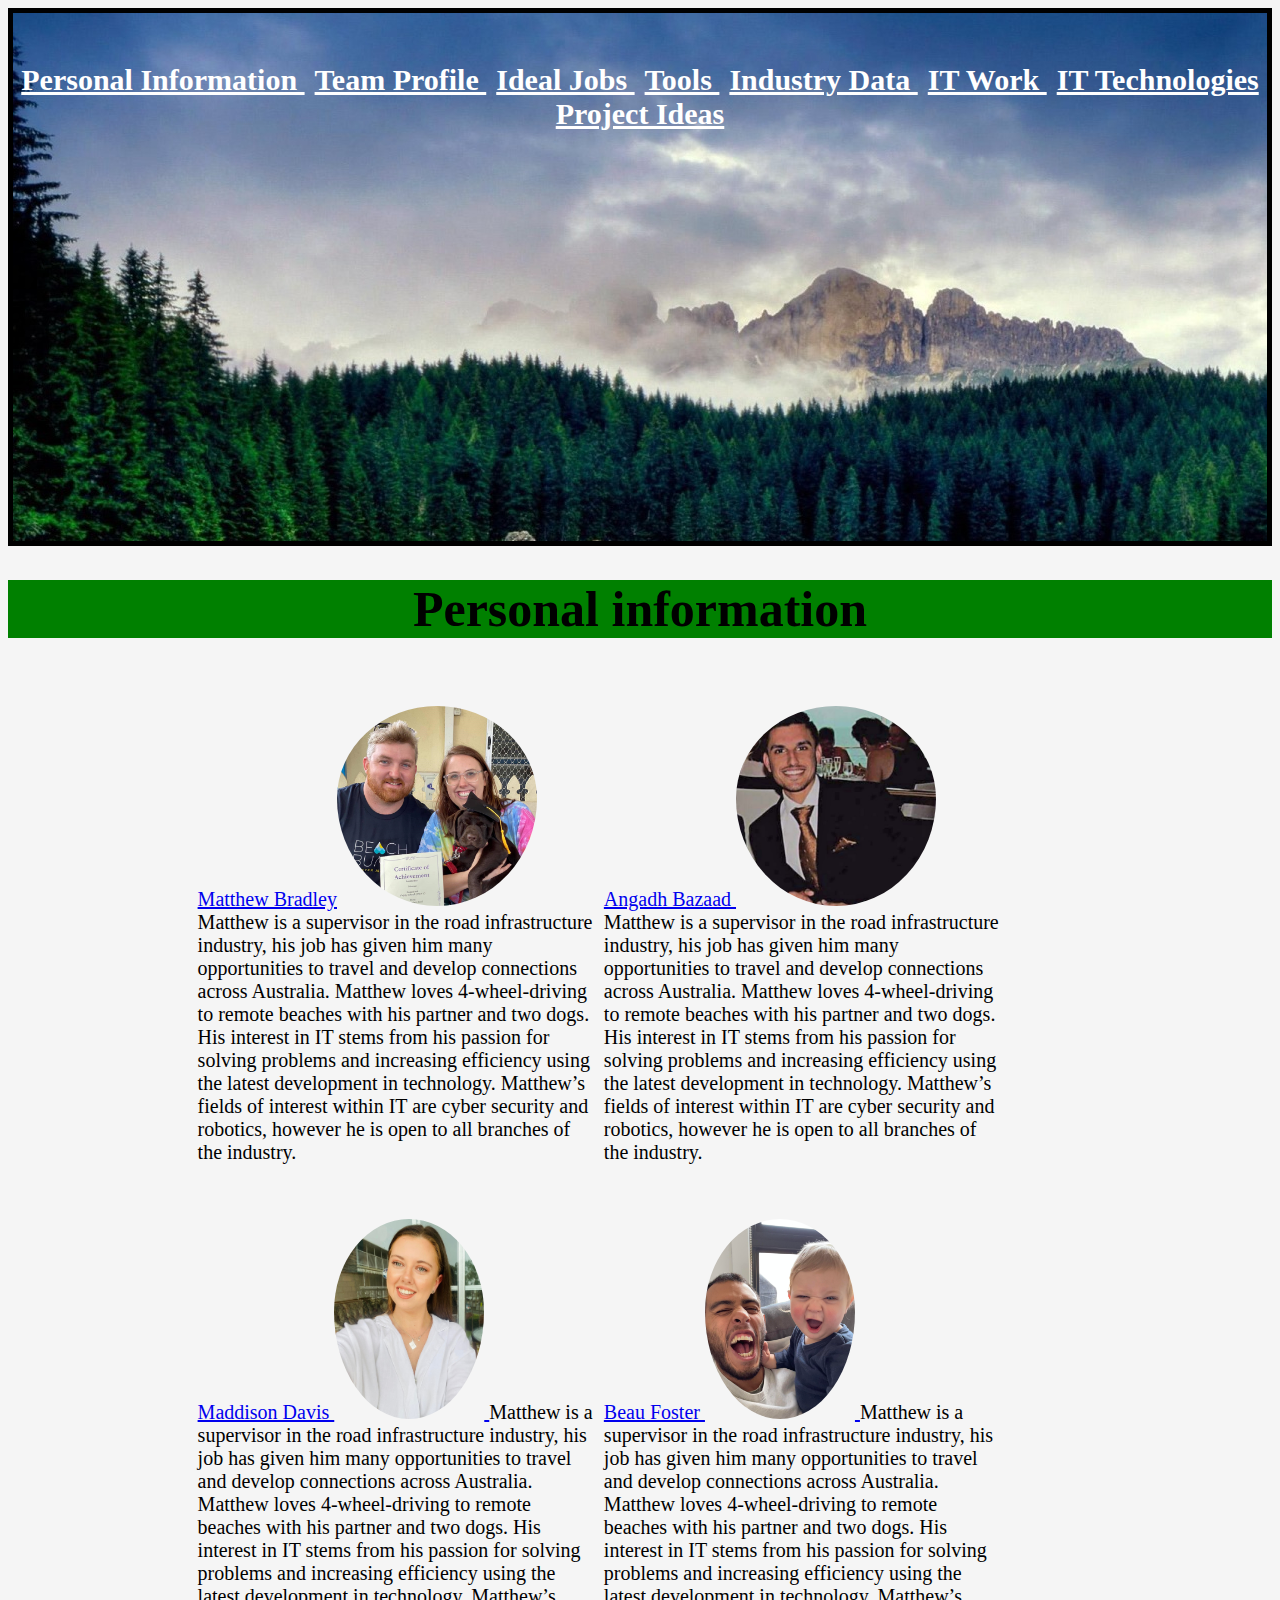
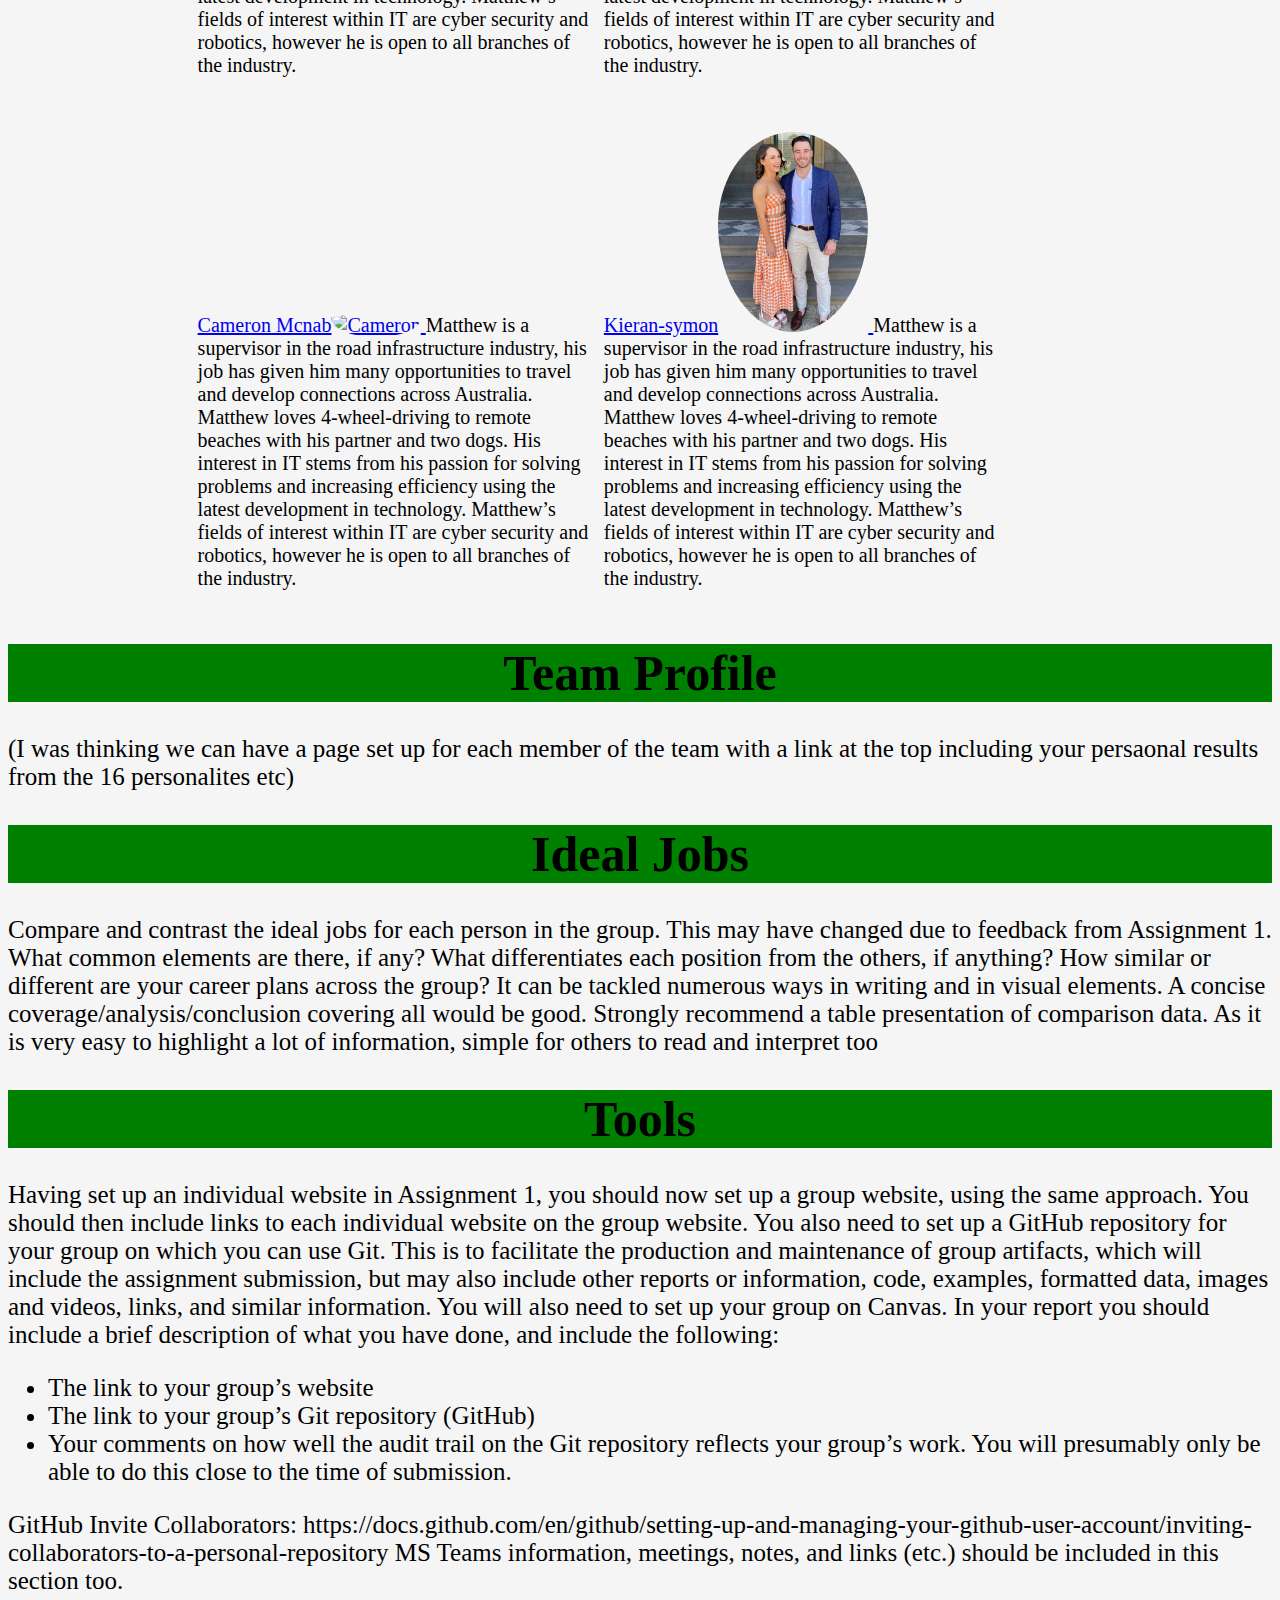
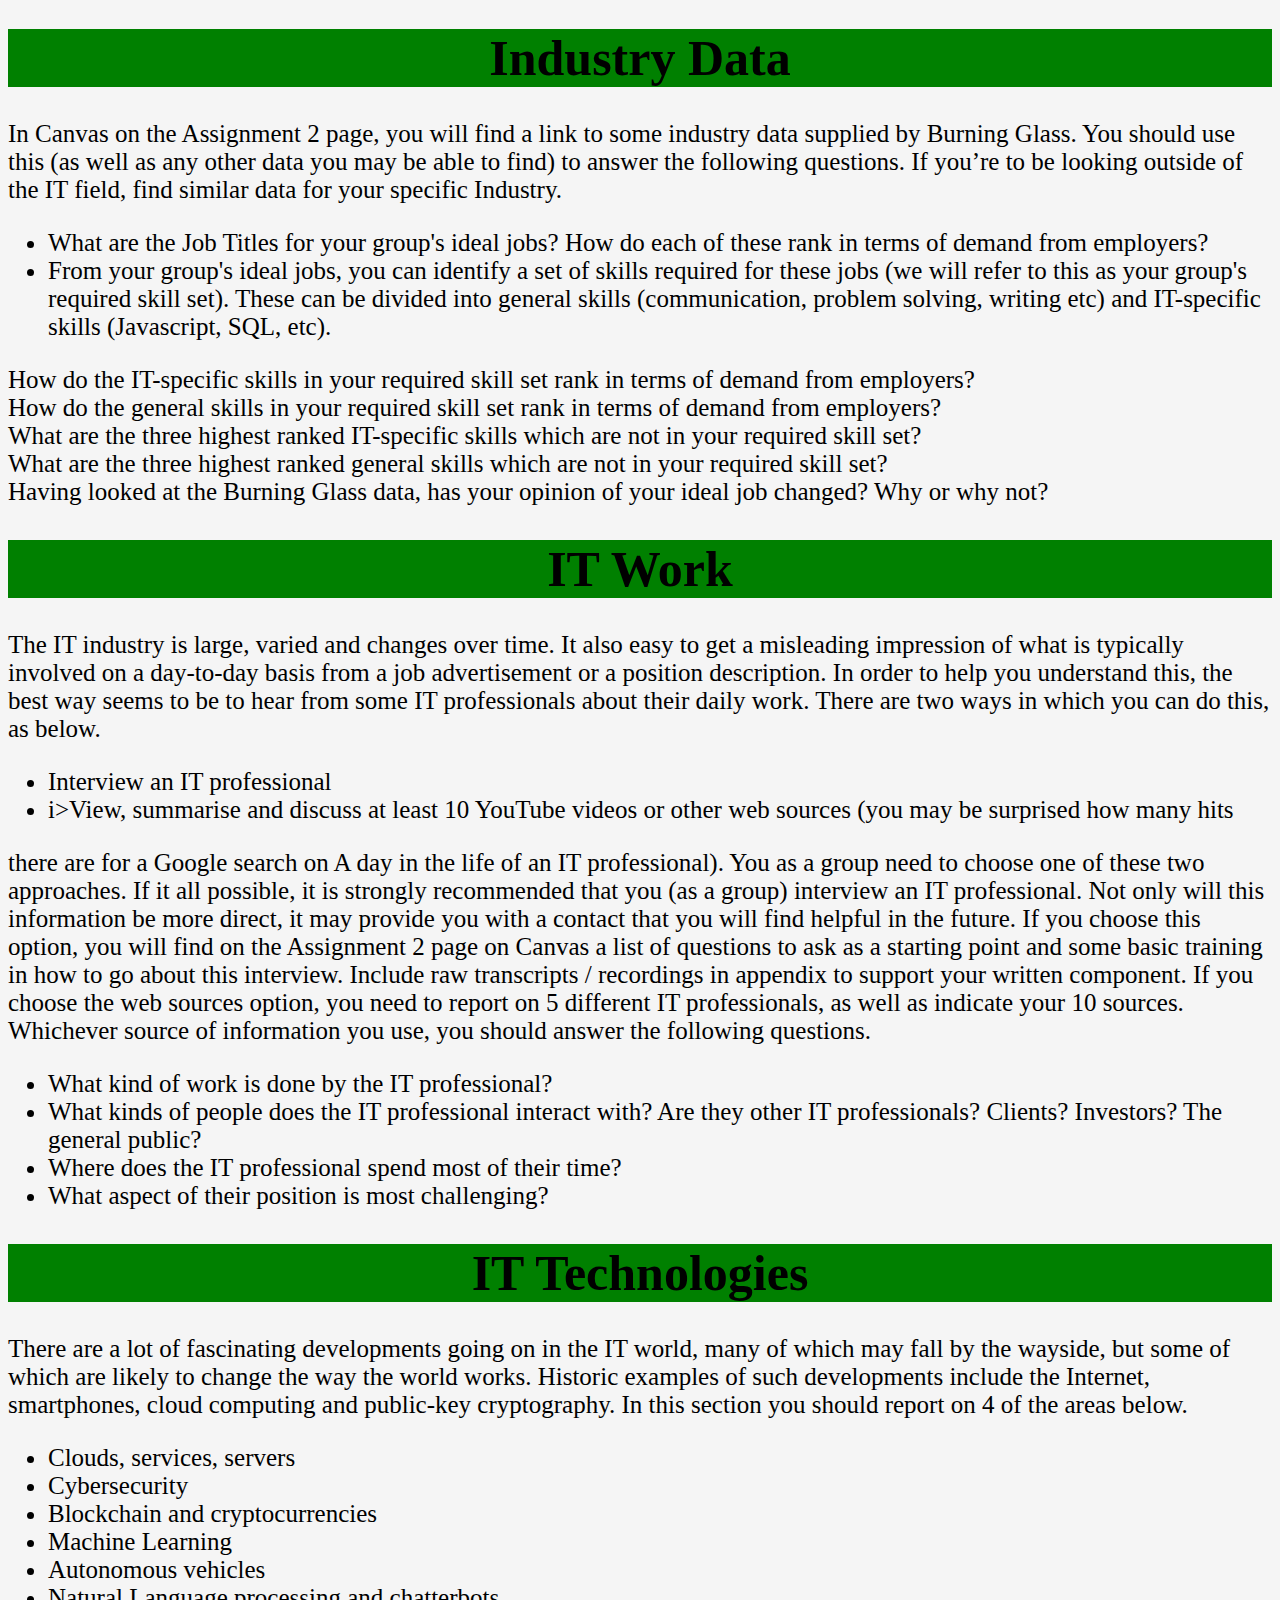
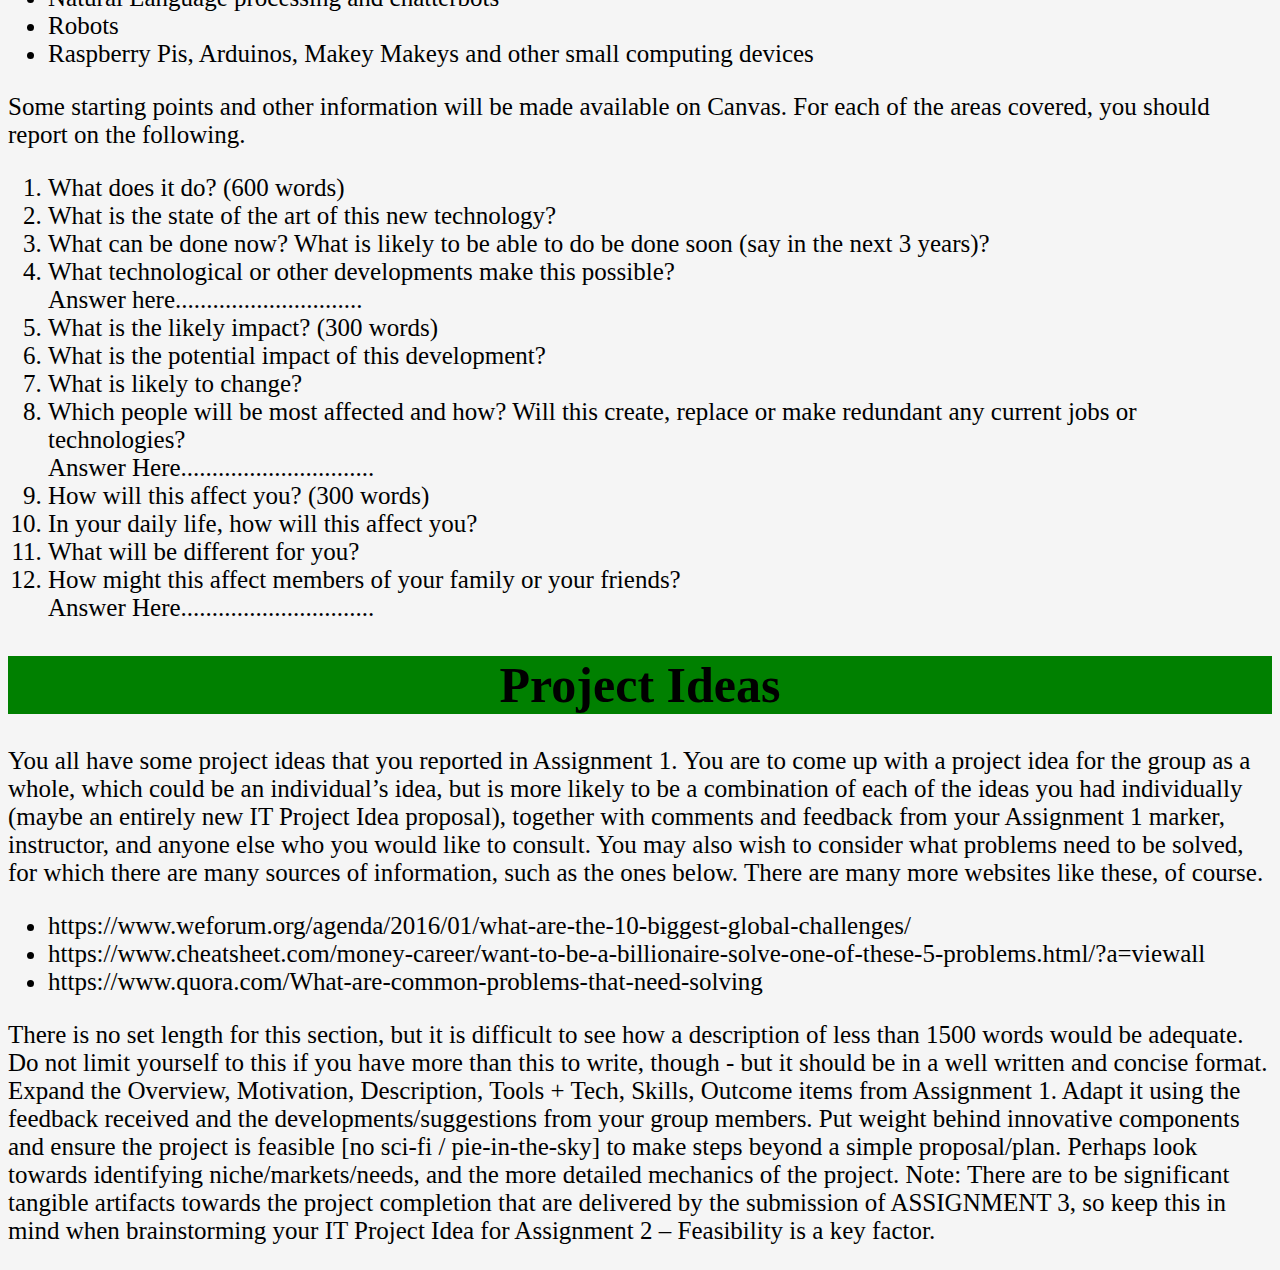
==== commit a654c642: "caption" ====
--- a/index.html
+++ b/index.html
@@ -35,7 +35,7 @@
                
 <p class="matt-info">
     
-                    <a href=" https://mattbrad92.github.io/My-Profilr/">  Matthew Bradley <img src="images/matt-pip-minnie.jpg" alt="man dog puppy">   </a> 
+                    <a href=" https://mattbrad92.github.io/My-Profilr/"><caption>Matthew Bradley</caption><img src="images/matt-pip-minnie.jpg" alt="man dog puppy">   </a> 
 Matthew is a supervisor in the road infrastructure industry, his job has given him many opportunities to travel and develop connections across Australia. Matthew loves 4-wheel-driving to remote beaches with his partner and two dogs. His interest in IT stems from his passion for solving problems and increasing efficiency using the latest development in technology. Matthew’s fields of interest within IT are cyber security and robotics, however he is open to all branches of the industry.
 </p>
         
--- a/Style/Style.css
+++ b/Style/Style.css
@@ -20,35 +20,19 @@
                     padding-top: 50px;
                     
 }
-.title{color: white;}
+
+
+
+.title          {color: white;}
 main            {max-width: 1250px;display: inline-block;text-align: left;margin-left:15%;mar}
-img             {width: 150px;border-radius: 50%;padding-top:15px}
+img             {width: 200px;border-radius: 50%;padding-top:15px;height: 200px;}
 
-.matt-info      {width: 400px;font-size: 20px;text-align: left;display: inline-block;}
+.matt-info      {width: 400px;font-size: 20px;text-align: left;display: inline-block;caption-side: ;}
 .angadh-info    {width: 400px;font-size: 20px;text-align: left;display: inline-block}
 .maddison-info  {width: 400px;font-size: 20px;text-align: left;display: inline-block;}
 .beau-info      {width: 400px;font-size: 20px;text-align: left;display: inline-block;}
 .cameron-info   {width: 400px;font-size: 20px;text-align: left;display: inline-block;}
 .kieran-info    {width: 400px;font-size: 20px;text-align: left;display: inline-block;}
-
-
-
-
-
-}
-
-
-
-
-
-personal.profile.section{  
-                        font-size: 12px;
-                    
-                    
-                    
-                    
-                    
-} 
                             
 
 
